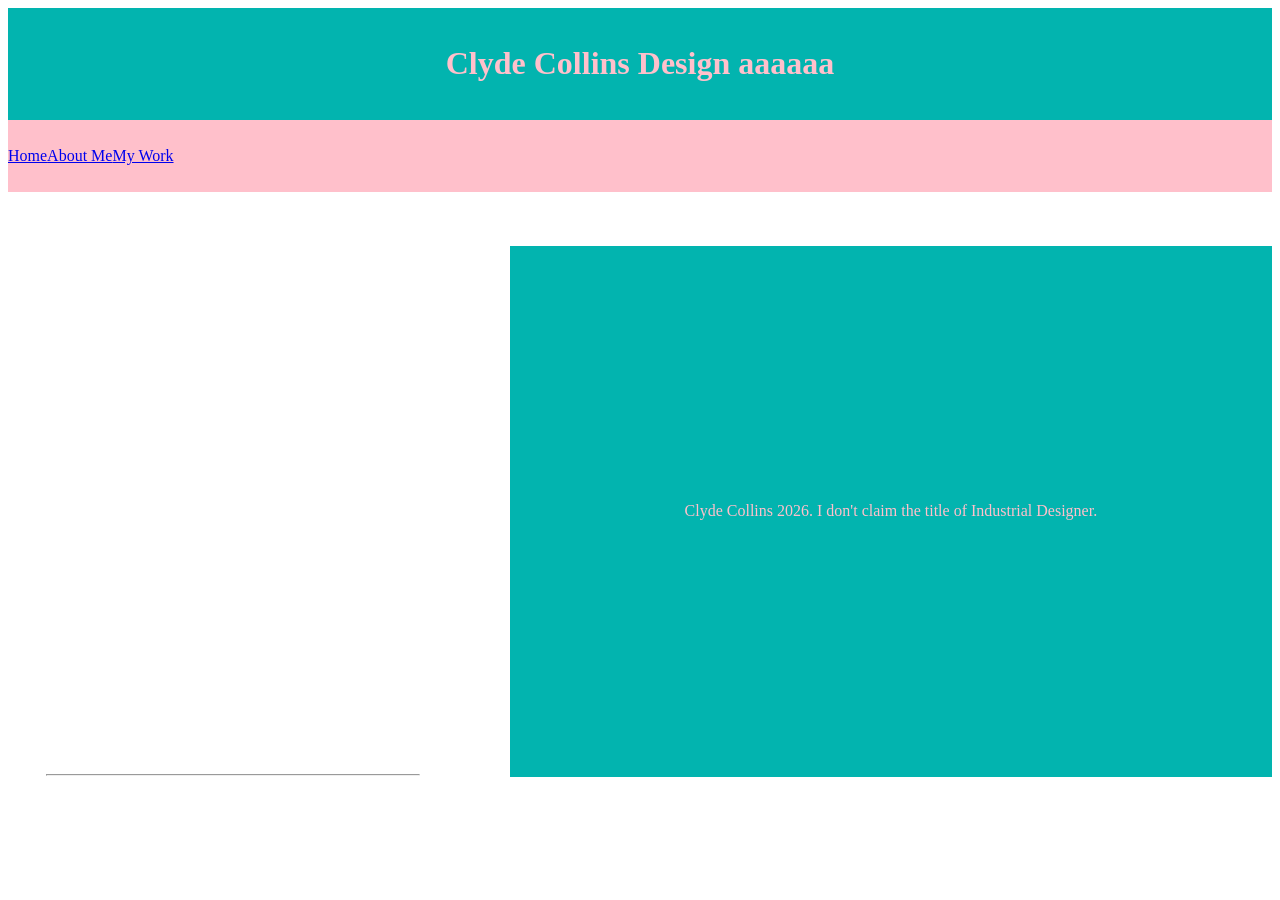
==== index.html @ 308907d7 "test" ====
<html lang="en">
  
  <head>
    <meta charset="UTF-8">
    <meta name="description"
      content="The official site for all Clyde Collins-related happenings">
     <meta name="viewport" content="width=device-width, initial-scale=1">
    <title>Clyde Collins - Official Site</title>
    <link rel="stylesheet" href="web.css">
    
  </head>

  <body>
    <header>
       <h1>Clyde Collins Design aaaaaa</h1>
    </header>
   

  <nav>
    
      <a href="./index.html">Home</a>
      <a href="./about.html">About Me</a>
      <a href="./portfolio.html">My Work</a>
    
  </nav>

  <div class="mid">
    <div class="container">

      <main>
    <h1>So What am I?</h1>
    <p>I'm a lot of things! But enough about that, look at some art.</p>
<hr>
    <h2>My Work</h2>
    <p>Uhhhhh I haven't learned how to do that yet, get back to me</p>
     </main> 
    </div>

    <footer>
      <p>Clyde Collins 2026. I don't claim the title of Industrial Designer.</p>
    </footer>
  </body>
</html>
---- web.css ----
header {
background-color: 02b4af;
  color: pink;
  text-align: center;
  padding: 1em;
  margin: 0;
  border: 0;
}

.center {
display: flex;
  color: pink;
  align-items: center;
  justify-content: center;
}

nav {
  display: flex;
  align-items: center;
  height: 8vh;
background-color: pink;
}

ol {
  display: flex;
}

ol li {
  list-style: none;
  padding: 15px;
}

ol li a {
  text-decoration: none;
  color: pink;
}

section img {
position: absolute;
  top: 8vh;
  left: 3vw;
  height: 40vh;
  width: 60vw;
  border-radius: 15px;
}

.container {
width: 65vw;
  height: 65vh;
  color: white;
  display: flex;
  flex-direction: column;
  align-items: center;
  justify-content: center;
  position: relative;
  border-bottom: 1px black;
}

main {
position: absolute;
  top: 50vh;
  left: 3vw;
    right: 7vw;
}

.mid {
display: flex;
  flex-direction: row;
}

aside img {
  height: 65vh;
  width: 30vw;
  margin-left: 2vw;
}

footer {
  background-color: 02b4af;
margin-top: 6vh;
  width: 100%;
  display: flex;
  align-items: center;
  justify-content: center;
  color: pink;
}
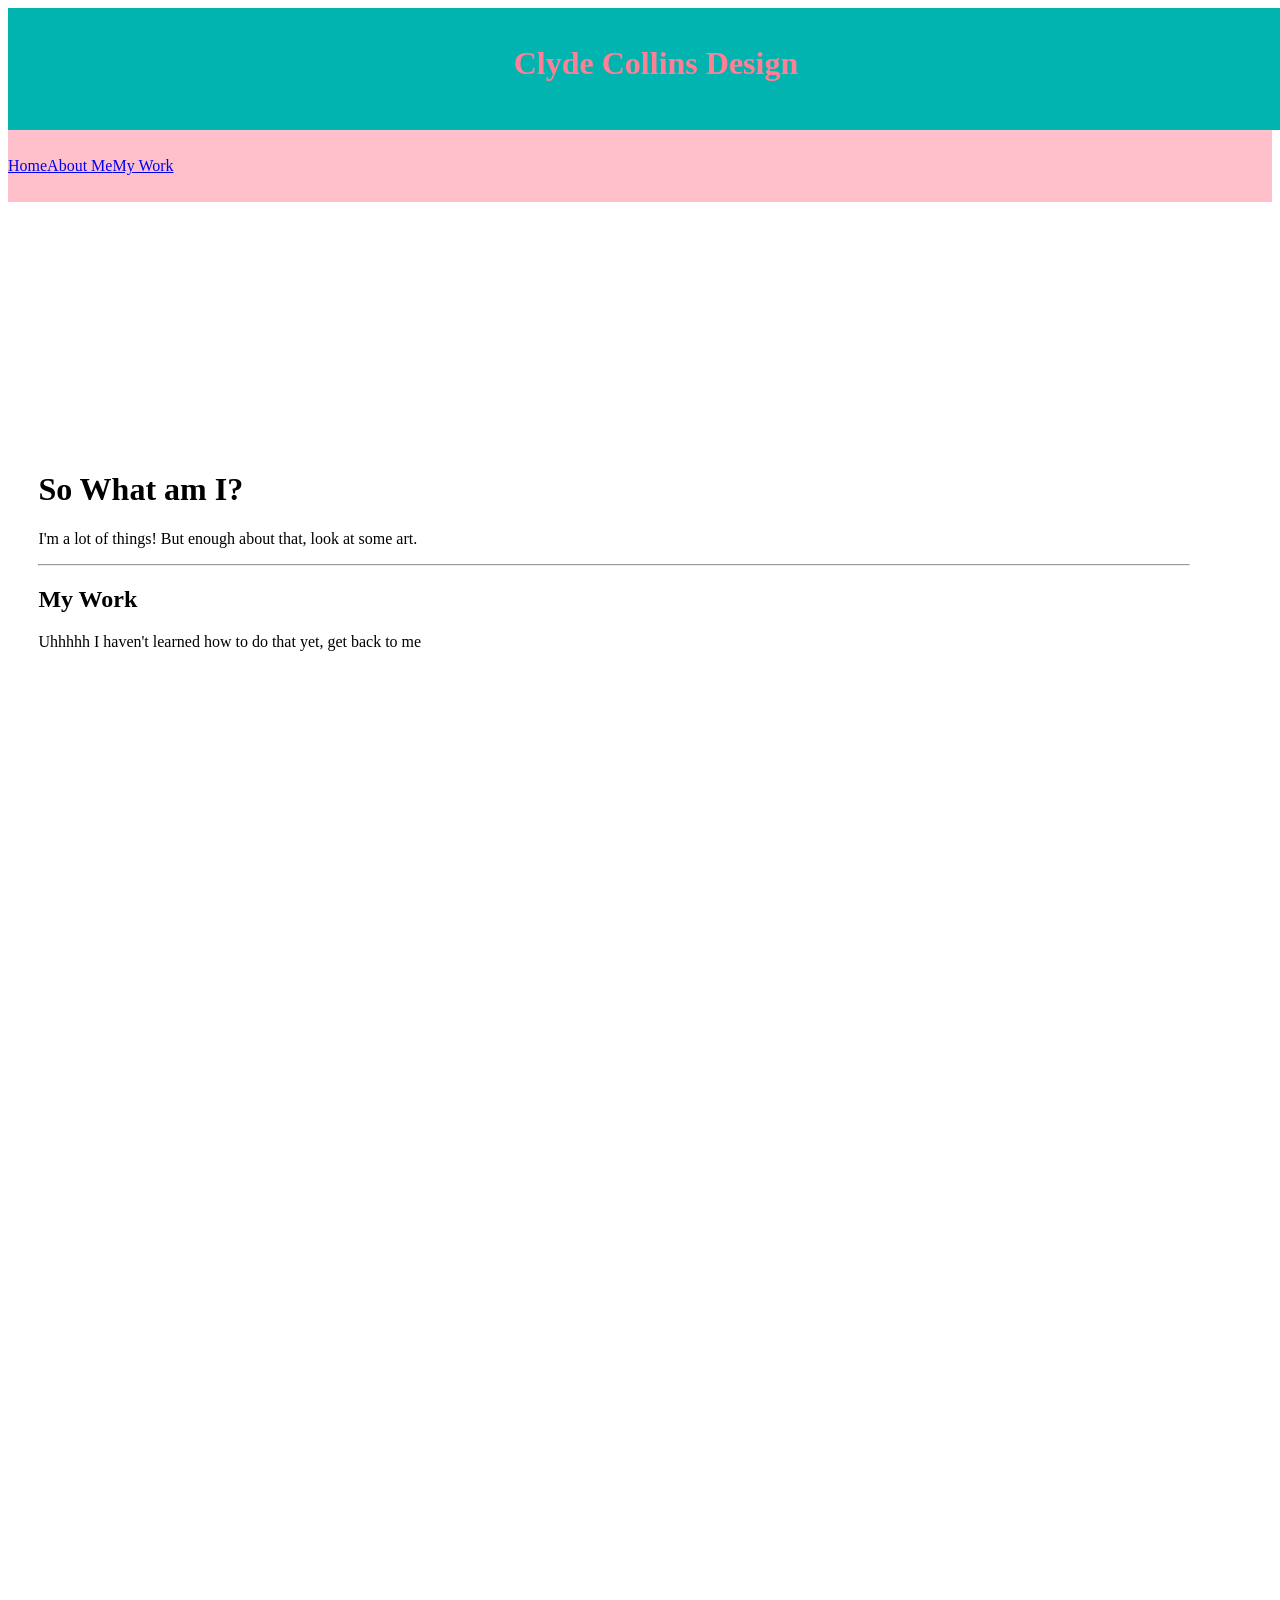
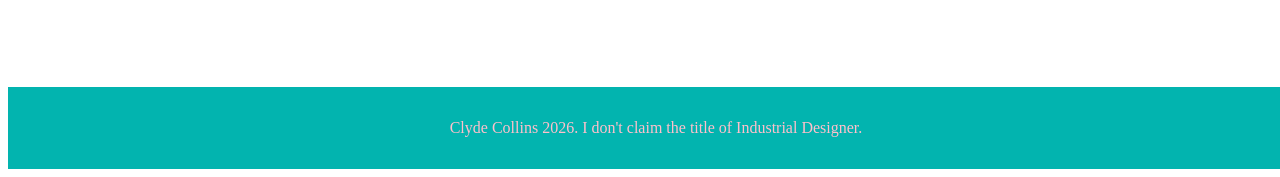
==== commit 49dad7f3: "revenge-of-the-columns" ====
--- a/index.html
+++ b/index.html
@@ -12,7 +12,7 @@
 
   <body>
     <header>
-       <h1>Clyde Collins Design aaaaaa</h1>
+       <h1>Clyde Collins Design</h1>
     </header>
    
 
@@ -24,17 +24,22 @@
     
   </nav>
 
-  <div class="mid">
+  
+
     <div class="container">
+         <main>
+         <h1>So What am I?</h1> 
+         <p>I'm a lot of things! But enough about that, look at some art.</p>
+         <hr>
 
-      <main>
-    <h1>So What am I?</h1>
-    <p>I'm a lot of things! But enough about that, look at some art.</p>
-<hr>
-    <h2>My Work</h2>
-    <p>Uhhhhh I haven't learned how to do that yet, get back to me</p>
-     </main> 
-    </div>
+         <h2>My Work</h2>
+          <p>Uhhhhh I haven't learned how to do that yet, get back to me</p>
+
+         </main>  
+    </div>    
+
+   
+     
 
     <footer>
       <p>Clyde Collins 2026. I don't claim the title of Industrial Designer.</p>
--- a/web.css
+++ b/web.css
@@ -1,12 +1,15 @@
 
 header {
 background-color: 02b4af;
-  color: pink;
+  color: rgb(255, 128, 149);
+  color-shadow: rgb(253, 209, 209);
   text-align: center;
+  width: 100%;
+  height: 10vh;
   padding: 1em;
-  margin: 0;
-  border: 0;
 }
+
+
 
 .center {
 display: flex;
@@ -19,7 +22,7 @@
   display: flex;
   align-items: center;
   height: 8vh;
-background-color: pink;
+  background-color: pink;
 }
 
 ol {
@@ -37,23 +40,19 @@
 }
 
 section img {
-position: absolute;
-  top: 8vh;
-  left: 3vw;
-  height: 40vh;
-  width: 60vw;
+display: flex;
+  width: 100%;
   border-radius: 15px;
 }
 
 .container {
-width: 65vw;
+width: 100%;
   height: 65vh;
-  color: white;
+  color: black;
   display: flex;
   flex-direction: column;
-  align-items: center;
+  align-items: left;
   justify-content: center;
-  position: relative;
   border-bottom: 1px black;
 }
 
@@ -77,11 +76,14 @@
 
 footer {
   background-color: 02b4af;
-margin-top: 6vh;
+  margin-top: 100vh;
+  text-align: center;
+  display: flex;
   width: 100%;
-  display: flex;
   align-items: center;
   justify-content: center;
   color: pink;
+  padding: 1em;
+
 }
 
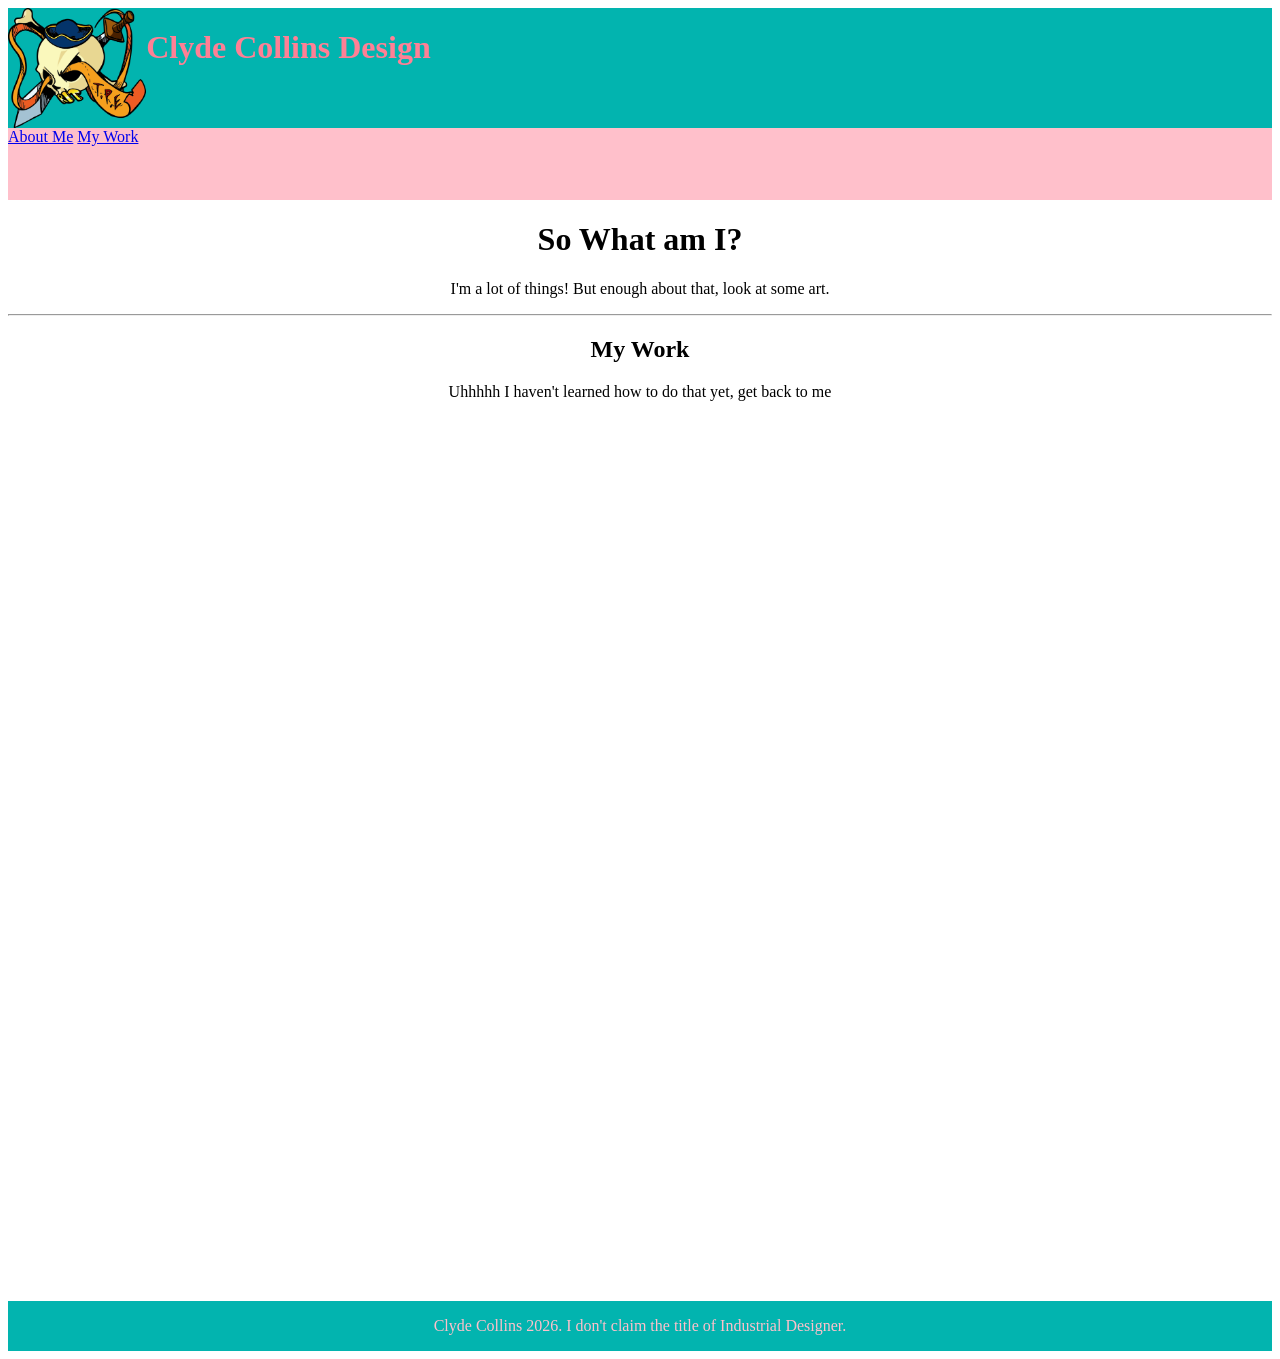
==== commit 8d45fdb7: "home_button" ====
--- a/index.html
+++ b/index.html
@@ -12,18 +12,23 @@
 
   <body>
     <header>
+      <a href="./index.html">
+      <div class="home-button">
+       <img src="photos/TPE_PirateLogo_Orange.png">
+      </div></a>
+       
        <h1>Clyde Collins Design</h1>
     </header>
    
 
   <nav>
+    <a href="./about.html">About Me</a>
+    <a href="./portfolio.html">My Work</a>
+  </nav>
     
-      <a href="./index.html">Home</a>
-      <a href="./about.html">About Me</a>
-      <a href="./portfolio.html">My Work</a>
     
-  </nav>
-
+  
+ 
   
 
     <div class="container">
--- a/web.css
+++ b/web.css
@@ -1,28 +1,40 @@
 
 header {
-background-color: 02b4af;
+  background-color: 02b4af;
+  /*background-image: url("photos/IMG_4238.JPG");*/
+  background-size: cover;
   color: rgb(255, 128, 149);
-  color-shadow: rgb(253, 209, 209);
-  text-align: center;
+  display: flex;
   width: 100%;
-  height: 10vh;
-  padding: 1em;
+  height: clamp(10vh, 20vw, 120px);
+  text-align: right;
+
+}
+
+.home-button img {
+  display: flex;
+  align-items: left;
+  height: clamp(10vh, 20vw, 120px);
 }
 
 
 
 .center {
-display: flex;
+  display: block;
   color: pink;
-  align-items: center;
+  align-items: left;
   justify-content: center;
 }
 
 nav {
-  display: flex;
+  display: block;
   align-items: center;
   height: 8vh;
   background-color: pink;
+}
+
+section {
+  width: 100%;
 }
 
 ol {
@@ -39,28 +51,55 @@
   color: pink;
 }
 
-section img {
-display: flex;
-  width: 100%;
-  border-radius: 15px;
+
+.hero-shot {
+  display: grid;
+  position: relative;
+  grid-template-columns: 1fr 1fr;
+  justify-content: center;
+  text-align: center;
+  align-items: center;
 }
 
-.container {
-width: 100%;
-  height: 65vh;
-  color: black;
-  display: flex;
-  flex-direction: column;
-  align-items: left;
-  justify-content: center;
-  border-bottom: 1px black;
+.hero-shot .image img {
+  width: 100%;
+  
 }
 
+@media screen and (max-width: 880px) {
+.hero-shot {
+  grid-template-columns: 1fr;
+}
+}
+
+.process-shot {
+display: grid;
+grid-template-columns: 1fr, 1fr, 1fr;
+justify-content: center;
+  text-align: center;
+  align-items: center;
+
+ }
+
+ .process-shot img {
+  max-width: 300px;
+ }
+
+
+ @media screen and (max-width: 880px) {
+  .process-shot {
+    grid-template-columns: 1fr;
+  }
+ }
+
+
+
 main {
-position: absolute;
-  top: 50vh;
-  left: 3vw;
-    right: 7vw;
+position:relative;
+width: 100%;
+text-align: center;
+justify-content: center;
+
 }
 
 .mid {
@@ -83,7 +122,6 @@
   align-items: center;
   justify-content: center;
   color: pink;
-  padding: 1em;
 
 }
 
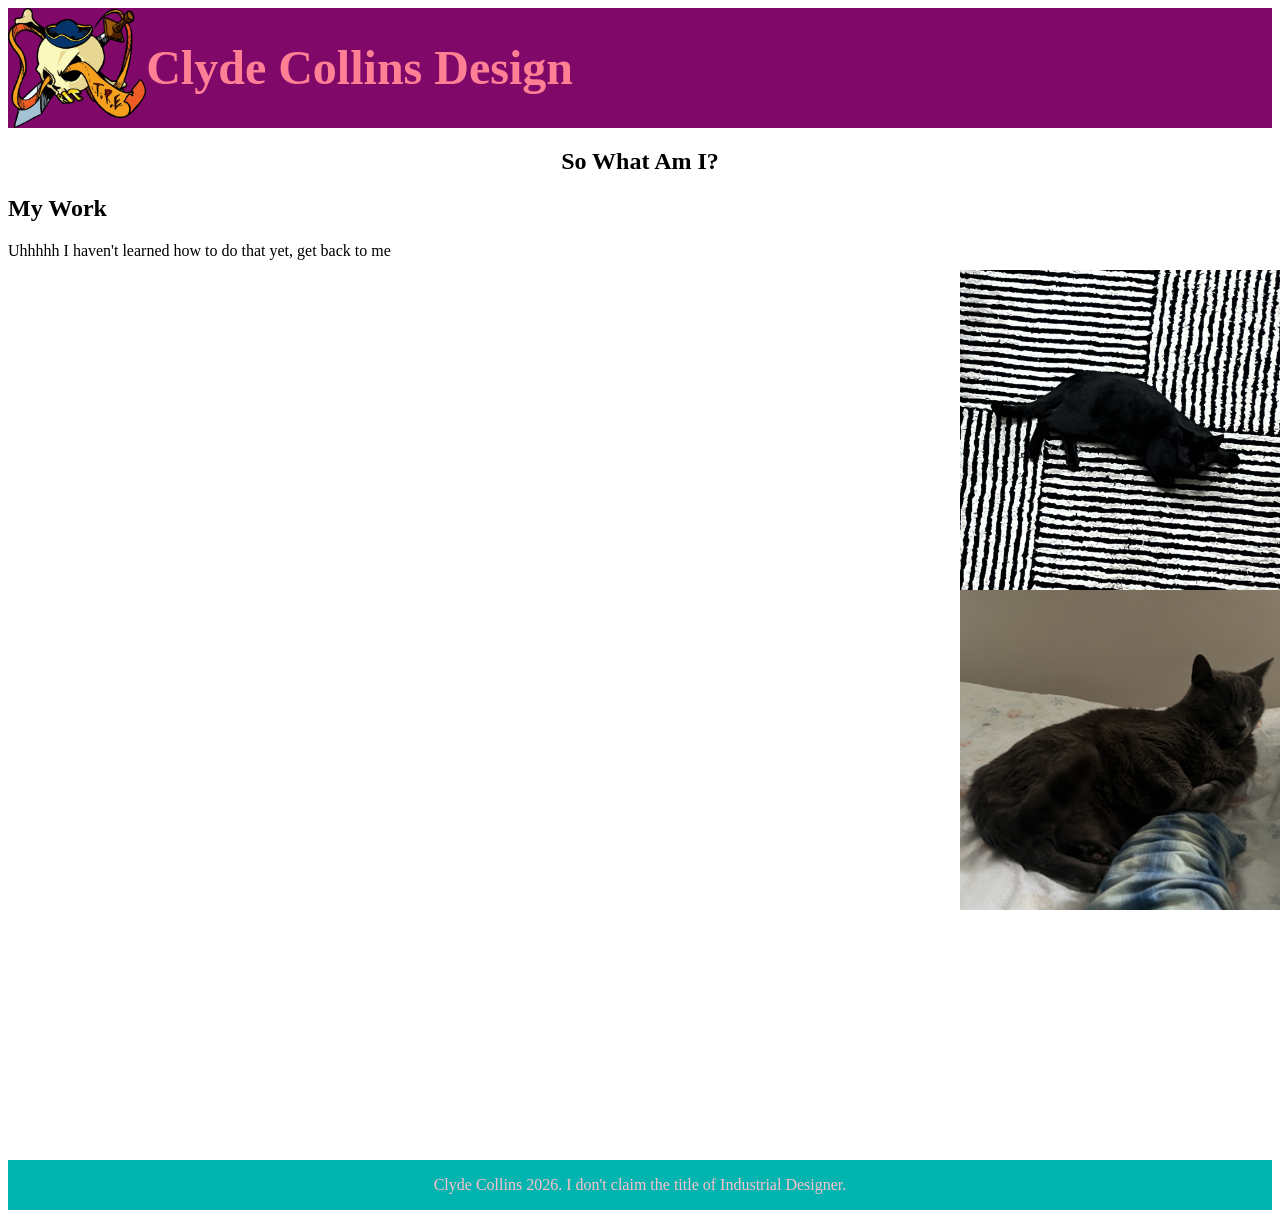
==== commit 63759a28: "sidebar" ====
--- a/index.html
+++ b/index.html
@@ -21,27 +21,38 @@
     </header>
    
 
-  <nav>
-    <a href="./about.html">About Me</a>
-    <a href="./portfolio.html">My Work</a>
-  </nav>
+
+  <div class="sidebar">
+    <a href="./about.html">
+    <img src="photos/MERLIN.JPG">
+    </a>
+    <a href="./portfolio.html">
+    <img src="photos/Bearcub.JPG">
+    </a>
+  </div>
+
+
+    <main>
+      <h2>So What Am I?</h2>
+      </main>
+  
+  
+ 
     
     
   
  
   
 
-    <div class="container">
-         <main>
-         <h1>So What am I?</h1> 
-         <p>I'm a lot of things! But enough about that, look at some art.</p>
-         <hr>
+   
+       
+          
+         
 
          <h2>My Work</h2>
           <p>Uhhhhh I haven't learned how to do that yet, get back to me</p>
 
-         </main>  
-    </div>    
+         </div>  
 
    
      
--- a/web.css
+++ b/web.css
@@ -1,15 +1,20 @@
+/*****General***/
+
 
 header {
-  background-color: 02b4af;
+  background-color: 800869;
   /*background-image: url("photos/IMG_4238.JPG");*/
   background-size: cover;
   color: rgb(255, 128, 149);
   display: flex;
   width: 100%;
   height: clamp(10vh, 20vw, 120px);
-  text-align: right;
+  font-size: 24px;
 
 }
+
+
+
 
 .home-button img {
   display: flex;
@@ -17,13 +22,10 @@
   height: clamp(10vh, 20vw, 120px);
 }
 
-
-
-.center {
-  display: block;
-  color: pink;
-  align-items: left;
-  justify-content: center;
+@media screen and (max-width: 880px) {
+  header {
+    font-size: 10px;
+  }
 }
 
 nav {
@@ -51,7 +53,63 @@
   color: pink;
 }
 
+main {
+position:relative;
+width: 100%;
+text-align: center;
+justify-content: center;
 
+}
+
+footer {
+  background-color: 02b4af;
+  margin-top: 100vh;
+  text-align: center;
+  display: flex;
+  width: 100%;
+  align-items: center;
+  justify-content: center;
+  color: pink;
+
+}
+/************************************************************/
+
+/***Home***/
+
+.sidebar {
+  width: 25vw;
+  position: absolute;
+  z-index: 1;
+  top: 30vh;
+  right: 0;
+  overflow-x: hidden;
+  
+}
+
+.sidebar img {
+  display: block;
+width: 25vw;
+justify-content: right;
+  align-items: right;
+}
+
+
+
+/************************************************************/
+
+/***About***/
+
+
+
+/************************************************************/
+
+/***Portfolio-main**/
+
+
+
+/************************************************************/
+
+/***portfolio-indiv-piece***/
 .hero-shot {
   display: grid;
   position: relative;
@@ -62,7 +120,8 @@
 }
 
 .hero-shot .image img {
-  width: 100%;
+  width: full;
+  height: 40vw;
   
 }
 
@@ -92,36 +151,5 @@
   }
  }
 
+/************************************************************/
 
-
-main {
-position:relative;
-width: 100%;
-text-align: center;
-justify-content: center;
-
-}
-
-.mid {
-display: flex;
-  flex-direction: row;
-}
-
-aside img {
-  height: 65vh;
-  width: 30vw;
-  margin-left: 2vw;
-}
-
-footer {
-  background-color: 02b4af;
-  margin-top: 100vh;
-  text-align: center;
-  display: flex;
-  width: 100%;
-  align-items: center;
-  justify-content: center;
-  color: pink;
-
-}
-
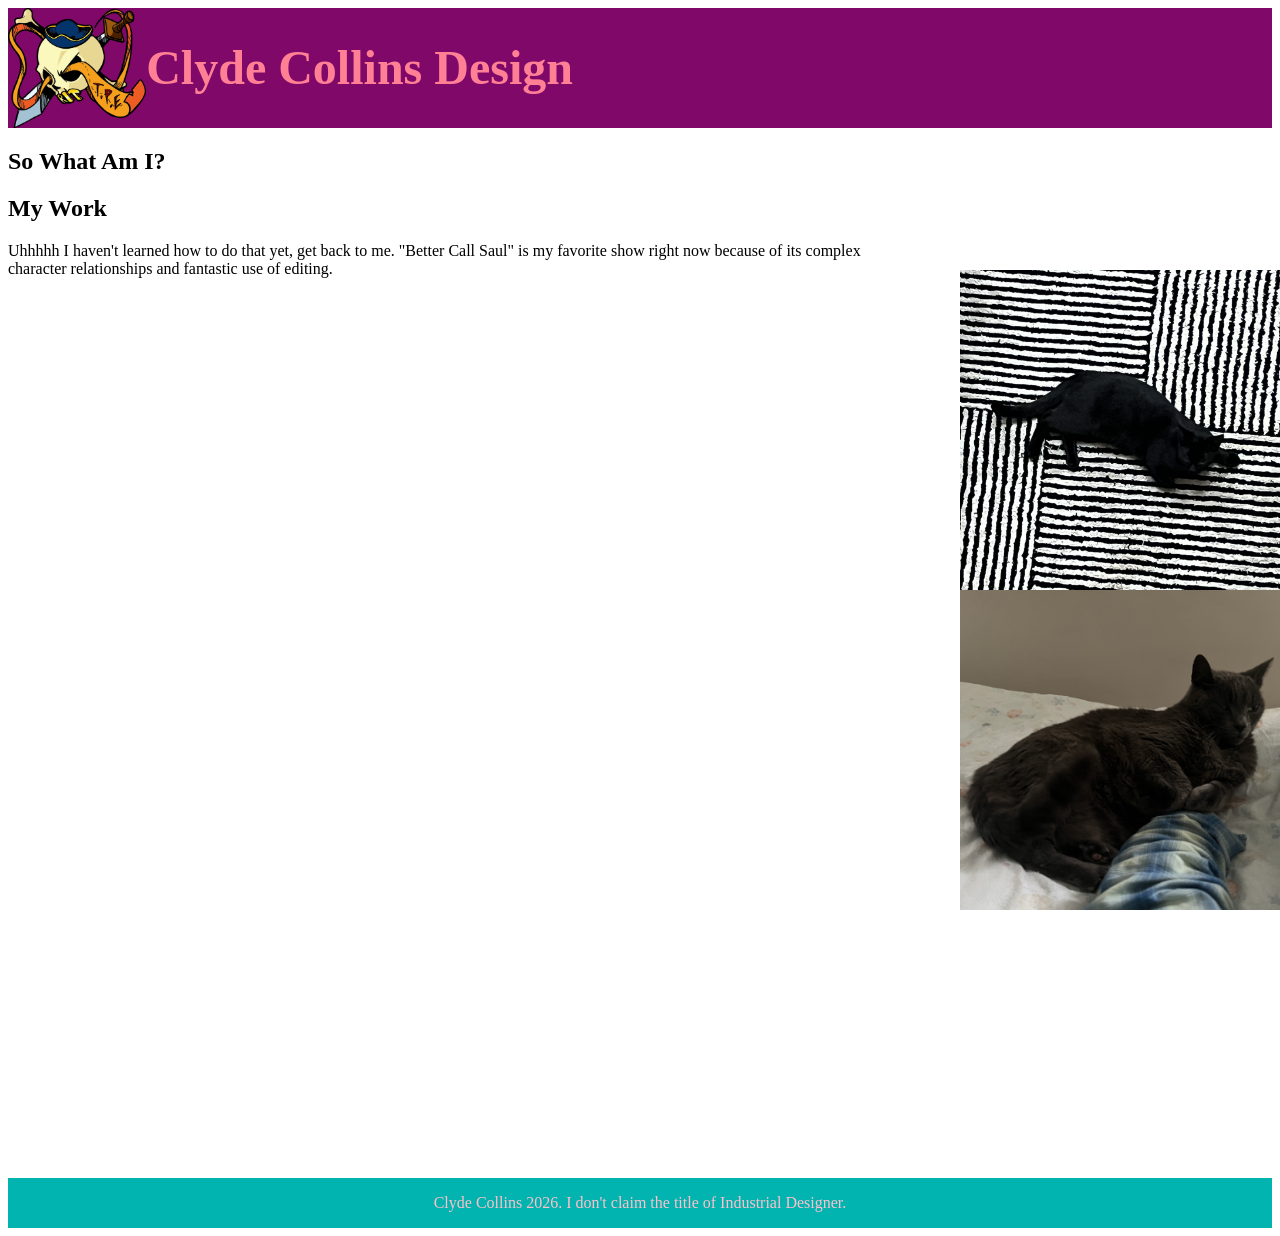
==== commit f78b6d8a: "sidebar-fomatting" ====
--- a/index.html
+++ b/index.html
@@ -32,9 +32,17 @@
   </div>
 
 
-    <main>
+  <div class="home-content">
       <h2>So What Am I?</h2>
-      </main>
+       <h2>My Work</h2>
+          <p>Uhhhhh I haven't learned how to do that yet, get back to me. 
+            "Better Call Saul" is my favorite show right now because of 
+          its complex character relationships and fantastic use of editing.</p>
+
+         </div>  
+      </div>
+
+    
   
   
  
@@ -49,10 +57,7 @@
           
          
 
-         <h2>My Work</h2>
-          <p>Uhhhhh I haven't learned how to do that yet, get back to me</p>
-
-         </div>  
+         
 
    
      
--- a/web.css
+++ b/web.css
@@ -93,6 +93,12 @@
   align-items: right;
 }
 
+.home-content {
+  width: 70vw;
+  justify-content: left;
+  align-items: left;
+  text-align: left;
+}
 
 
 /************************************************************/
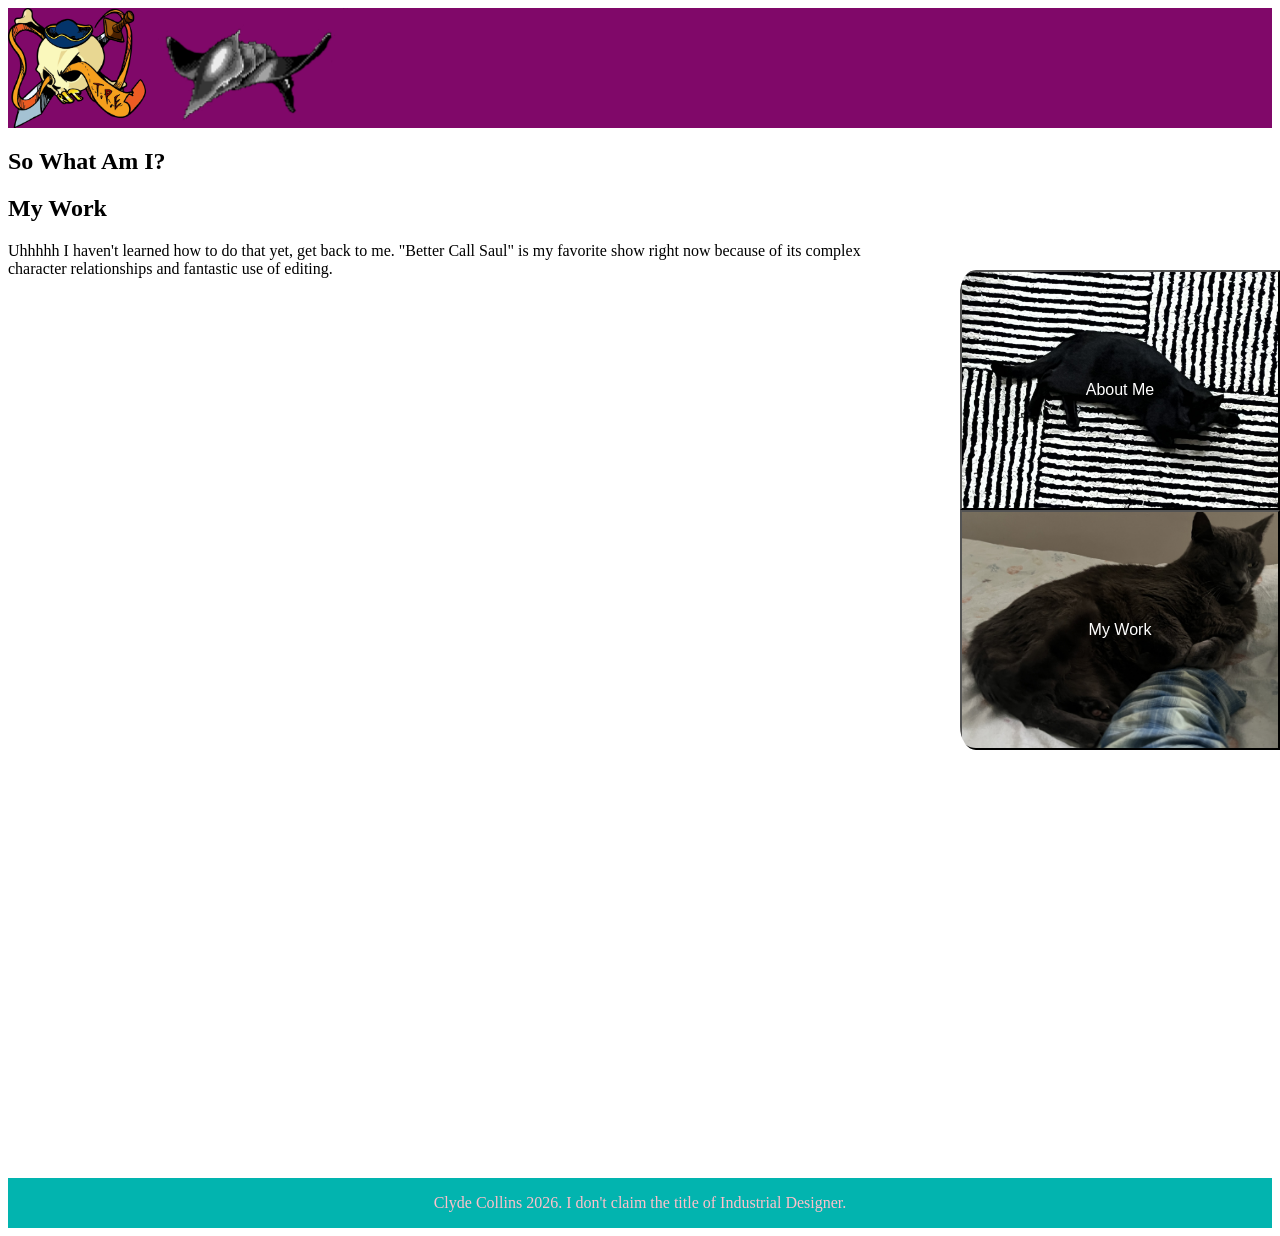
==== commit c3e9973e: "sidebar-finish-logo-start" ====
--- a/index.html
+++ b/index.html
@@ -16,20 +16,48 @@
       <div class="home-button">
        <img src="photos/TPE_PirateLogo_Orange.png">
       </div></a>
-       
-       <h1>Clyde Collins Design</h1>
+      
+      <img src="photos/Electra.png">
+
     </header>
    
 
 
+  
   <div class="sidebar">
-    <a href="./about.html">
-    <img src="photos/MERLIN.JPG">
+
+   
+
+   
+    <img src="photos/MERLIN.JPG"> 
+    <a href="./about.html"> 
+      <button class="btn1">
+       About Me
+      </button>
     </a>
+
+    <img src="photos/Bearcub.JPG">
     <a href="./portfolio.html">
-    <img src="photos/Bearcub.JPG">
+     <button class="btn2">
+       My Work
+    </button>
     </a>
-  </div>
+
+  </div>    
+
+       
+      
+         
+    
+   
+      
+  
+  
+    
+    <!--<a href="./portfolio.html">
+    
+    </a>-->
+
 
 
   <div class="home-content">
@@ -40,7 +68,7 @@
           its complex character relationships and fantastic use of editing.</p>
 
          </div>  
-      </div>
+      
 
     
   
--- a/web.css
+++ b/web.css
@@ -5,21 +5,33 @@
   background-color: 800869;
   /*background-image: url("photos/IMG_4238.JPG");*/
   background-size: cover;
-  color: rgb(255, 128, 149);
-  display: flex;
-  width: 100%;
+  display: flex;
   height: clamp(10vh, 20vw, 120px);
-  font-size: 24px;
-
-}
-
-
-
+  align-items: center;
+  
+
+}
+
+
+header img {
+  justify-content: right;
+  height: clamp(10vh, 20vw, 120px);
+  justify-content: right;
+}
+
+.home-button {
+  display: inline-block;
+  background-color: inherit;
+  align-items: left;
+  border: none;
+}
 
 .home-button img {
-  display: flex;
-  align-items: left;
   height: clamp(10vh, 20vw, 120px);
+}
+
+.home-button:hover {
+  opacity: 50%;
 }
 
 @media screen and (max-width: 880px) {
@@ -77,21 +89,80 @@
 /***Home***/
 
 .sidebar {
-  width: 25vw;
+  width: 25vw; 
   position: absolute;
   z-index: 1;
   top: 30vh;
   right: 0;
   overflow-x: hidden;
-  
+  border-top-left-radius: 5%;
+  border-bottom-left-radius: 5%;
 }
 
 .sidebar img {
+  width: 25vw;
+  height: 80%;
+  justify-content: right;
+  align-items: right;
+}
+
+.sidebar .btn1 {
+  background-color: inherit;
   display: block;
-width: 25vw;
-justify-content: right;
-  align-items: right;
-}
+  position: absolute;
+  top: 25%;
+  left: 50%;
+  transform: translate(-50%, -50%);
+  -ms-transform: translate(-50%, -50%);
+  
+  color: white;
+  border-top-left-radius: 5%;
+  width: 25vw;
+  height: 50%;
+  
+  text-align: center;
+  justify-content: center;
+  align-items: center;
+  
+  text-decoration: none;
+  font-size: 16px;
+
+  cursor: pointer;
+} 
+
+.sidebar .btn2 {
+  background-color: inherit;
+  display: block;
+  position: absolute;
+  top: 75%;
+  left: 50%;
+  transform: translate(-50%, -50%);
+  -ms-transform: translate(-50%, -50%);
+  border-bottom-left-radius: 5%;
+  
+  color: white;
+
+  width: 25vw;
+  height: 50%;
+  
+  text-align: center;
+  
+  text-decoration: none;
+  font-size: 16px;
+
+  cursor: pointer;
+} 
+
+.btn1:hover {
+  background-color: purple;
+  opacity: 50%;
+}
+
+.btn2:hover {
+  background-color: purple;
+  opacity: 50%;
+}
+
 
 .home-content {
   width: 70vw;
@@ -111,6 +182,28 @@
 
 /***Portfolio-main**/
 
+.select-proj {
+display: grid;
+grid-template-columns: 1fr 1fr 1fr;
+align-items:center;
+justify-content: center;
+text-align: center;
+
+}
+
+.select-proj img {
+  display: flex;
+min-width:10vw;
+max-width: 25vw;
+border: solid  black;
+margin-bottom: 2vh;
+}
+
+@media screen and (max-width: 880px) {
+  .select-proj {
+    grid-template-columns: 1fr 1fr;
+  }
+}
 
 
 /************************************************************/
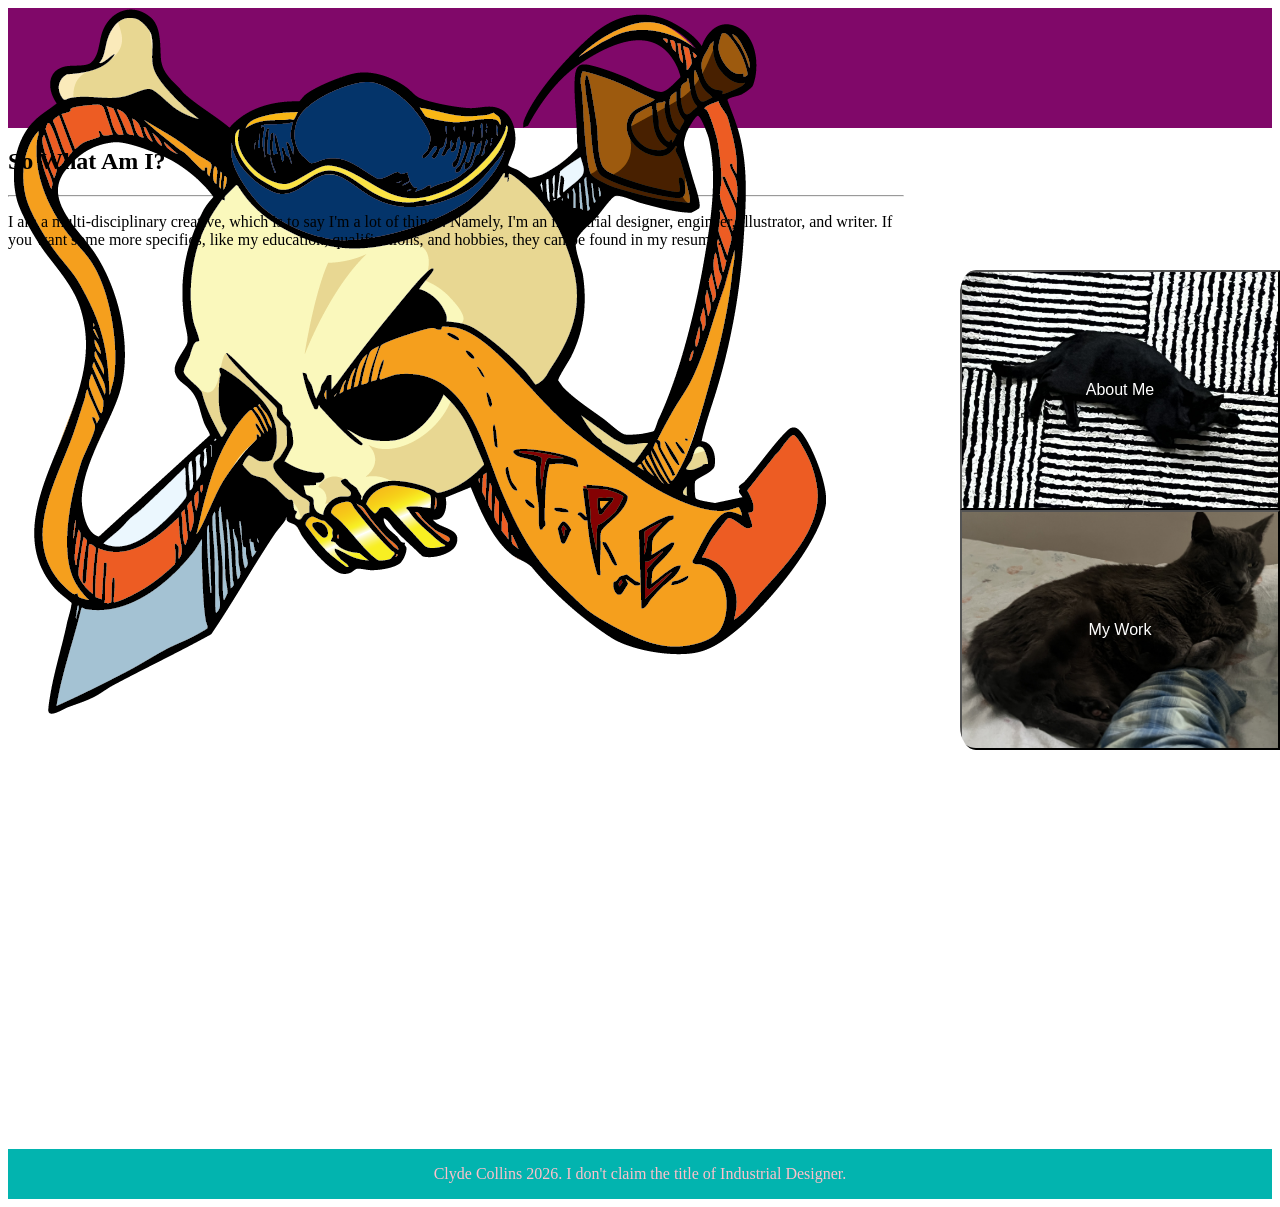
==== commit 6e9a2ec6: "argus+portfolio-grinddd" ====
--- a/index.html
+++ b/index.html
@@ -13,22 +13,15 @@
   <body>
     <header>
       <a href="./index.html">
-      <div class="home-button">
+      <button class="home-button">
        <img src="photos/TPE_PirateLogo_Orange.png">
-      </div></a>
-      
-      <img src="photos/Electra.png">
-
+      </button></a>
     </header>
    
 
 
   
   <div class="sidebar">
-
-   
-
-   
     <img src="photos/MERLIN.JPG"> 
     <a href="./about.html"> 
       <button class="btn1">
@@ -45,27 +38,17 @@
 
   </div>    
 
-       
-      
-         
-    
-   
-      
-  
-  
-    
-    <!--<a href="./portfolio.html">
-    
-    </a>-->
-
-
 
   <div class="home-content">
       <h2>So What Am I?</h2>
-       <h2>My Work</h2>
-          <p>Uhhhhh I haven't learned how to do that yet, get back to me. 
-            "Better Call Saul" is my favorite show right now because of 
-          its complex character relationships and fantastic use of editing.</p>
+      <hr>
+      <p>I am a multi-disciplinary creative, which is to 
+        say I'm a lot of things. Namely, I'm an industrial designer,
+        engineer, illustrator, and writer. If you want some more specifics, 
+        like my education, qualifications, and hobbies, they can be found in my resume.
+      </p>
+      
+       
 
          </div>  
       
--- a/web.css
+++ b/web.css
@@ -5,29 +5,35 @@
   background-color: 800869;
   /*background-image: url("photos/IMG_4238.JPG");*/
   background-size: cover;
-  display: flex;
+  display: grid;
+  grid-template-columns: 1fr 1fr 1fr 1fr;
+  
   height: clamp(10vh, 20vw, 120px);
-  align-items: center;
-  
-
-}
-
-
-header img {
-  justify-content: right;
+
+}
+
+figcaption {
+  display: block;
+}
+
+
+.logo img {
   height: clamp(10vh, 20vw, 120px);
   justify-content: right;
+  display: flex;
+  background-color: rgb(135, 135, 255);
 }
 
 .home-button {
-  display: inline-block;
+  display: flex;
   background-color: inherit;
-  align-items: left;
+  height: clamp(10vh, 20vw, 120px);
   border: none;
 }
 
 .home-button img {
-  height: clamp(10vh, 20vw, 120px);
+  display: flex;
+  
 }
 
 .home-button:hover {
@@ -216,37 +222,45 @@
   justify-content: center;
   text-align: center;
   align-items: center;
-}
-
-.hero-shot .image img {
-  width: full;
-  height: 40vw;
+  margin: none;
+  padding: none;
+}
+
+.hero-shot img {
+  width: 100%;
+  
+  justify-content: center;
+  margin: none;
+  padding: none;
   
 }
 
 @media screen and (max-width: 880px) {
 .hero-shot {
   grid-template-columns: 1fr;
+  justify-content: center;
+  align-items: center;
 }
 }
 
 .process-shot {
 display: grid;
-grid-template-columns: 1fr, 1fr, 1fr;
-justify-content: center;
-  text-align: center;
-  align-items: center;
-
+position: relative;
+grid-template-columns: 1fr 1fr 1fr 1fr;
+margin: none;
+  justify-content: center;
+  align-items: center;
  }
 
  .process-shot img {
-  max-width: 300px;
+  width: 100%;
+  
  }
 
 
  @media screen and (max-width: 880px) {
   .process-shot {
-    grid-template-columns: 1fr;
+    grid-template-columns: 1 fr 1fr;
   }
  }
 
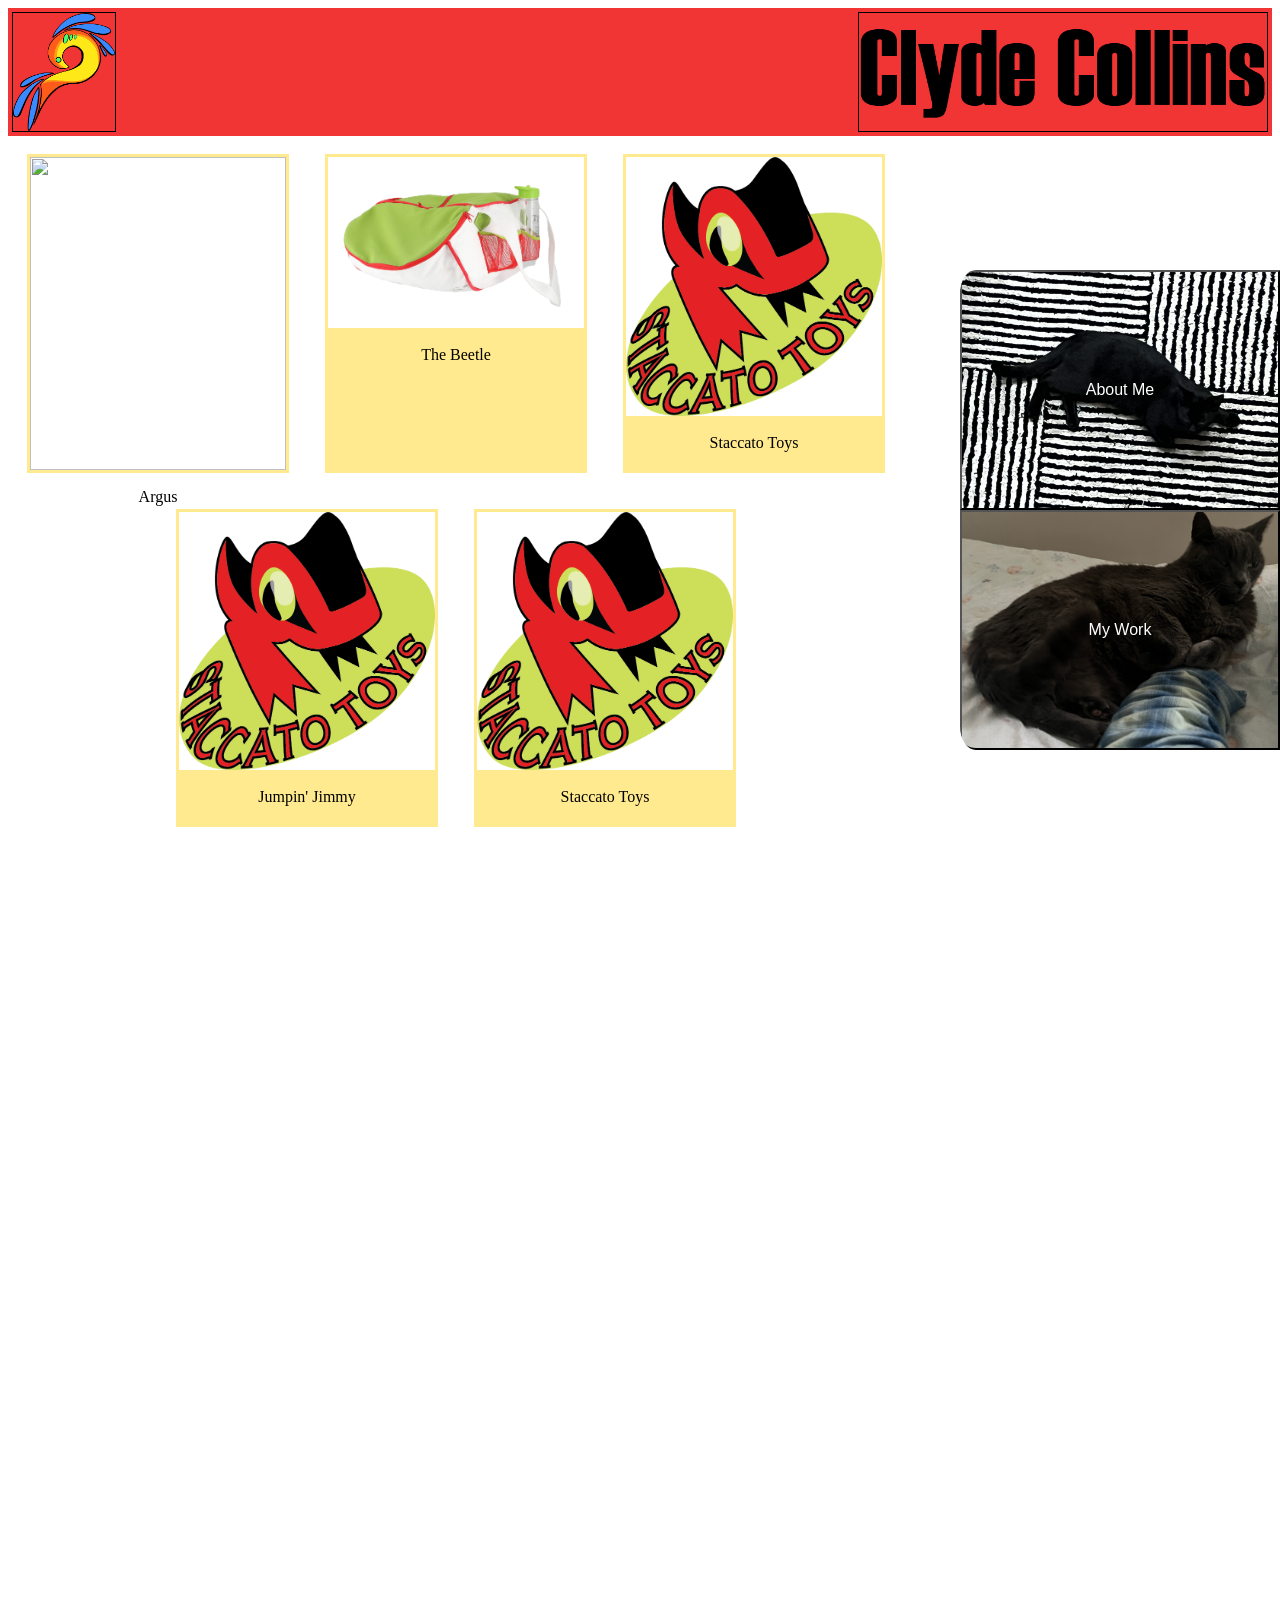
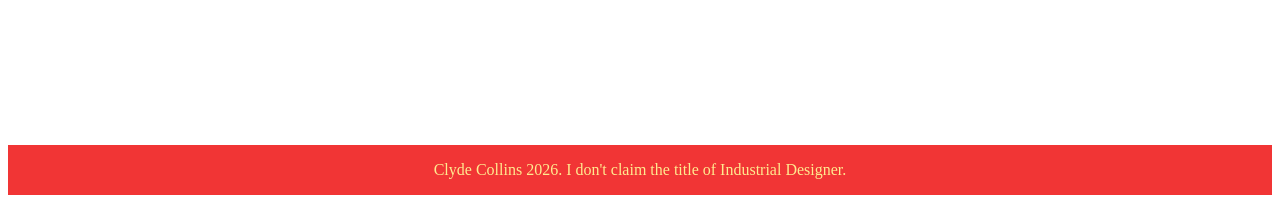
==== commit 04702d43: "header-fix" ====
--- a/index.html
+++ b/index.html
@@ -11,18 +11,28 @@
   </head>
 
   <body>
+
     <header>
-      <a href="./index.html">
-      <button class="home-button">
-       <img src="photos/TPE_PirateLogo_Orange.png">
-      </button></a>
+      <div class="column">
+        <a href="./index.html">
+         <img src="photos/Logo.png">
+       </a>
+      </div>
+
+      
+      <div class="column">
+        <img src="photos/Name.png">
+      </div> 
+
+      
+
     </header>
    
 
 
   
   <div class="sidebar">
-    <img src="photos/MERLIN.JPG"> 
+   <img src="photos/MERLIN.JPG"> 
     <a href="./about.html"> 
       <button class="btn1">
        About Me
@@ -34,19 +44,64 @@
      <button class="btn2">
        My Work
     </button>
-    </a>
+    </a> 
+
 
   </div>    
 
 
   <div class="home-content">
-      <h2>So What Am I?</h2>
-      <hr>
-      <p>I am a multi-disciplinary creative, which is to 
-        say I'm a lot of things. Namely, I'm an industrial designer,
-        engineer, illustrator, and writer. If you want some more specifics, 
-        like my education, qualifications, and hobbies, they can be found in my resume.
-      </p>
+     
+        <div class="select-proj">
+     
+
+         <div class="block">
+         <a href="./argus.html">
+         <img src="photos/argusHero.png">
+         </a>
+         <div class="desc">
+          Argus
+         </div>
+         </div>
+
+         <div class="block">
+         <a href="./beetle.html">
+         <img src="photos/Beetle/BeetleHero.png">
+         </a>
+         <div class="desc">
+          The Beetle
+         </div>
+         </div>
+
+         <div class="block">
+         <a href="./staccato.html">
+         <img src="photos/Stacc/stacc-logo.png">
+         </a>
+         <div class="desc">
+          Staccato Toys
+         </div>
+         </div>
+
+         <div class="block">
+         <a href="./staccato.html">
+         <img src="photos/Stacc/stacc-logo.png">
+         </a>
+         <div class="desc">
+          Jumpin' Jimmy
+         </div>
+         </div>
+
+         <div class="block">
+         <a href="./staccato.html">
+         <img src="photos/Stacc/stacc-logo.png">
+         </a>
+         <div class="desc">
+          Staccato Toys
+         </div>
+         </div>
+
+</div>
+
       
        
 
--- a/web.css
+++ b/web.css
@@ -2,39 +2,56 @@
 
 
 header {
-  background-color: 800869;
+  background-color: rgba(240, 30, 30, 0.894);
   /*background-image: url("photos/IMG_4238.JPG");*/
-  background-size: cover;
-  display: grid;
-  grid-template-columns: 1fr 1fr 1fr 1fr;
+  display: flex;
+  justify-content: space-between;
+
+  padding: 4px;
   
   height: clamp(10vh, 20vw, 120px);
-
-}
-
-figcaption {
-  display: block;
-}
-
-
-.logo img {
-  height: clamp(10vh, 20vw, 120px);
-  justify-content: right;
+}
+
+header .column {
+  border: solid black 1px;
+  width: 1fr;
+  flex-direction: rows;
+  justify-content: space-around;
+}
+
+.logo {
+  
+  border: 1px black;
+  justify-content: center;
+}
+
+.column img {
+  background-color: inherit;
+  height: 100%;
+  
+}
+
+header .home-button img {
   display: flex;
-  background-color: rgb(135, 135, 255);
-}
-
-.home-button {
-  display: flex;
+  background-image: url("photos/Logo.png");
   background-color: inherit;
   height: clamp(10vh, 20vw, 120px);
   border: none;
-}
-
-.home-button img {
-  display: flex;
-  
-}
+  padding: 4px;
+}
+
+.page-name {
+grid-column-start: 3 / span 2;
+}
+
+.page-name img {
+  width: 100%;
+  height: auto;
+}
+
+
+
+
 
 .home-button:hover {
   opacity: 50%;
@@ -53,9 +70,7 @@
   background-color: pink;
 }
 
-section {
-  width: 100%;
-}
+
 
 ol {
   display: flex;
@@ -76,18 +91,38 @@
 width: 100%;
 text-align: center;
 justify-content: center;
-
-}
+background-color: rgb(255, 165, 129);
+
+}
+
+section {
+  font-size: 24px;
+  position: relative;
+  width: 80vw;
+  text-align: center;
+  justify-content: center;
+  align-items: center;
+  margin-left: 10vw;
+  border: solid black 1px;
+}
+
+
+@media screen and (max-width: 880px) {
+  section {
+    font-size: 18px;
+  }
+}
+
 
 footer {
-  background-color: 02b4af;
+  background-color: rgba(240, 30, 30, 0.894);
   margin-top: 100vh;
   text-align: center;
   display: flex;
   width: 100%;
   align-items: center;
   justify-content: center;
-  color: pink;
+  color: rgb(255, 234, 143);
 
 }
 /************************************************************/
@@ -107,9 +142,15 @@
 
 .sidebar img {
   width: 25vw;
-  height: 80%;
+
   justify-content: right;
   align-items: right;
+}
+
+@media screen and (max-width: 880px) {
+  .sidebar img{
+    height: 100%;
+  }
 }
 
 .sidebar .btn1 {
@@ -182,27 +223,110 @@
 
 /***About***/
 
-
+.about-content {
+width: 60vw;
+display: flex;
+flex-direction: column;
+  justify-content: left;
+  align-items: left;
+  text-align: left;
+
+  
+  
+}
+
+.about-main {
+  position:relative;
+  width: 100%;
+  text-align: center;
+  justify-content: center;
+
+  background-color:rgb(255, 165, 129);
+
+}
+
+.header {
+  font: 18px Impact, Haettenschweiler, sans-serif;
+  font-stretch: expanded;
+  
+}
+
+.about-info-block {
+  display: block;
+  border-radius: 12px;
+  padding: 2vw;
+ 
+  
+
+  background-color: rgb(255, 234, 143);
+  
+  text-align: left;
+  align-items: top;
+  justify-content: right;
+  margin: 2vh;
+
+
+  font-family: Tahoma;
+  font-size: 18px;
+  line-height: 1.5;
+  
+
+}
+
+.about-sidebar {
+  width: 30vw; 
+  position: absolute;
+  z-index: 1;
+  top: 30vh;
+  right: 0;
+  overflow-x: hidden;
+
+  justify-content: right;
+  text-align: center;
+  align-items: center;
+
+ 
+ 
+}
+
+.about-sidebar img {
+  display: flex;
+  width: 100%;
+
+
+ 
+ border-radius: 12px;
+ 
+
+}
 
 /************************************************************/
 
 /***Portfolio-main**/
 
 .select-proj {
-display: grid;
-grid-template-columns: 1fr 1fr 1fr;
-align-items:center;
+display: flex;
+flex-wrap: wrap;
 justify-content: center;
+}
+
+.select-proj .block {
+  margin: 2vh;
+  width: 20vw;
+  border: solid  rgb(255, 234, 143);
+  background-color: rgb(255, 234, 143);
+}
+
+.select-proj .desc {
 text-align: center;
-
+padding: 2vh;
 }
 
 .select-proj img {
-  display: flex;
-min-width:10vw;
-max-width: 25vw;
-border: solid  black;
-margin-bottom: 2vh;
+width: 100%;
+height: auto;
+background-color: white;
+
 }
 
 @media screen and (max-width: 880px) {
@@ -215,6 +339,49 @@
 /************************************************************/
 
 /***portfolio-indiv-piece***/
+
+.in-use  {
+display: flex;
+flex-wrap: wrap;
+justify-content: center;
+align-items: center;
+}
+
+.in-use .block {
+  margin: 2vh;
+  width: 30vw;
+  justify-content: center;
+}
+
+
+.in-use img {
+width: 100%;
+height: auto;
+background-color: white;
+}
+
+.beetle-in-use {
+  display: grid;
+  position: relative;
+  justify-content: center;
+  align-items: center;
+  max-height: 40vh;
+  margin: 0;
+  padding: 0;
+  grid-template-columns: 1fr 1fr 1fr;
+  background-color: white;
+
+}
+
+.beetle-in-use img {
+ max-height: 15vh;
+   justify-content: center;
+  margin: 2vh 2vw;
+  padding: 0;
+  
+}
+
+
 .hero-shot {
   display: grid;
   position: relative;
@@ -224,16 +391,66 @@
   align-items: center;
   margin: none;
   padding: none;
+  
 }
 
 .hero-shot img {
   width: 100%;
+  filter: drop-shadow(8px 8px rgba(59, 57, 57, 0.418));
+  
   
   justify-content: center;
   margin: none;
-  padding: none;
-  
-}
+  margin-top: 2vh;
+  margin-left: auto;
+  padding: 0;
+  
+}
+
+.argus-main {
+  background-color: rgb(172, 237, 255);
+  justify-content: center;
+}
+
+.argus-section {
+  display: block;
+  border-radius: 12px;
+  padding: 2vw;
+  
+
+  background-color: white;
+  
+  text-align: center;
+  align-items: center;
+  justify-content: center;
+  margin: auto;
+  width: 80vw;
+
+
+  font-family: Georgia, serif;
+  font-size: 18px;
+  font-display: block;
+  line-height: 1.5;
+}
+
+.argus-in-use {
+  display: grid;
+position: relative;
+grid-template-columns: 1fr 1fr 1fr 1fr;
+margin: none;
+justify-content: center;
+align-items: center;
+}
+
+.argus-in-use img {
+  width: 100%;
+}
+
+.beetle-main {
+  background-color: rgb(255, 113, 97);
+}
+
+
 
 @media screen and (max-width: 880px) {
 .hero-shot {
@@ -244,15 +461,29 @@
 }
 
 .process-shot {
-display: grid;
-position: relative;
-grid-template-columns: 1fr 1fr 1fr 1fr;
-margin: none;
-  justify-content: center;
-  align-items: center;
+
+display: flex;
+flex-wrap: wrap;
+justify-content: center;
+align-items: center;
+
  }
 
+ .process-shot .block {
+   margin: 2vh;
+  max-width: 40vw;
+  justify-content: center;
+  align-items: center;
+ }
+
+ .process-shot .argus-block {
+  max-width: 20vw;
+  justify-content: center;
+ }
+
+
  .process-shot img {
+  height: auto;
   width: 100%;
   
  }
@@ -260,7 +491,8 @@
 
  @media screen and (max-width: 880px) {
   .process-shot {
-    grid-template-columns: 1 fr 1fr;
+    grid-template-columns: 1fr 1fr;
+    
   }
  }
 
